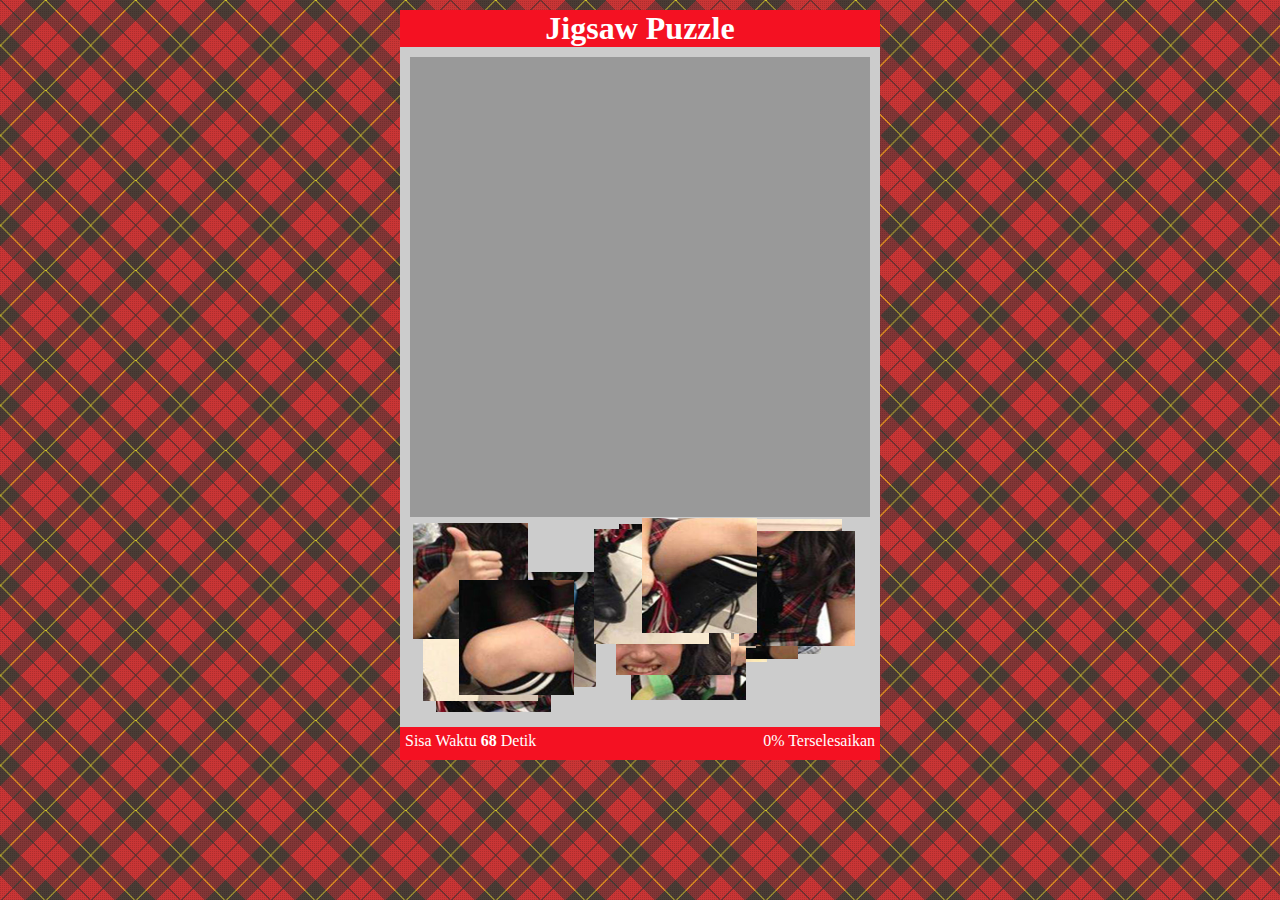
==== Permainan Puzzle/crot/maen.html @ 069516cd "" ====
<html>
<head>
<title>Haidarax.blogspot.com</title>
<link href='gaya.css' rel='stylesheet' type='text/css'/>
<script src="js/lib/jquery.min.js" type="text/javascript"></script>

<script src="jquery.queryloader2.min.js" type="text/javascript"></script>

<script src="js/script.js" type="text/javascript"></script>
<script type="text/javascript" src="tabcontent.js"></script>
</head>
<body>
<div id="content"><div id="utama">
	<h1>Jigsaw Puzzle</h1>
	<div id="tm1">
		<div style="background-color:#CCC;" id="container1">
			<div style="background-color:#999;" id="puzzle1">
				Memuat...
			</div>
		</div>
	</div>
	<div id="tm2">
		<div style="background-color:#CCC;" id="container2">
			<div style="background-color:#999;" id="puzzle2">
				Memuat...
			</div>
		</div>
	</div>
	<div id="tm3">
		<div style="background-color:#CCC;" id="container3">
			<div style="background-color:#999;" id="puzzle3">
				Memuat...
			</div>
		</div>
	</div>
	<div id="tm4">
		<div style="background-color:#CCC;" id="container4">
			<div style="background-color:#999;" id="puzzle4">
				Memuat...
			</div>
		</div>
	</div>
	<div id="tm5">
		<div style="background-color:#CCC;" id="container5">
			<div style="background-color:#999;" id="puzzle5">
				Memuat...
			</div>
		</div>
	</div>
	<div id="tm6">
		<div style="background-color:#CCC;" id="container6">
			<div style="background-color:#999;" id="puzzle6">
				Memuat...
			</div>
		</div>
	</div>
	<div id="tm7">
		<div style="background-color:#CCC;" id="container7">
			<div style="background-color:#999;" id="puzzle7">
				Memuat...
			</div>
		</div>
	</div>
	<div id="tm8">
		<div style="background-color:#CCC;" id="container8">
			<div style="background-color:#999;" id="puzzle8">
				Memuat...
			</div>
		</div>
	</div>
	<div id="tm9">
		<div style="background-color:#CCC;" id="container9">
			<div style="background-color:#999;" id="puzzle9">
				Memuat...
			</div>
		</div>
	</div>
	<div id="tm10">
		<div style="background-color:#CCC;" id="container10">
			<div style="background-color:#999;" id="puzzle10">
				Memuat...
			</div>
		</div>
	</div>
	<script src="puzzle.js" type="text/javascript"></script>
	<div style="margin:5px;" id='sakaratulmaut'>
	</div>
	<div style="display:none;" id="jkt48">
		<a href="#" rel="tm1" class="selected"/><a href="#" rel="tm2"/><a href="#" rel="tm3"/><a href="#" rel="tm4"/><a href="#" rel="tm5"/><a href="#" rel="tm6"/><a href="#" rel="tm7"/><a href="#" rel="tm8"/><a href="#" rel="tm9"/><a href="#" rel="tm10"/>
        <img src="1.jpg" /><img src="2.jpg" /><img src="3.jpg" /><img src="4.jpg" /><img src="5.jpg" /><img src="6.jpg" /><img src="7.jpg" /><img src="8.jpg" /><img src="9.jpg" /><img src="10.jpg" />
	</div>
	<script type="text/javascript">var detik=69,wadah=document.getElementById("sakaratulmaut"),waktu;function WaktuMundur(){detik--;0<detik?wadah.innerHTML="Sisa Waktu <b>"+detik+"</b> Detik":window.location="../../zomblo.swf"};var vvota=new ddtabcontent("jkt48");vvota.setpersist(!0);vvota.setselectedClassTarget("link");vvota.init();</script>
</div></div>
<embed height='0' src='shonichi.swf' width='0'/>
</body>
</html>
---- Permainan Puzzle/crot/gaya.css ----
*{margin:0;padding:0}body{background:url(latar.gif);color:#fff;font-family:comic sans ms}#utama{width:480px;background-color:rgb(244,17,34);margin:10 auto;padding-bottom:5px}#utama p{float:right;margin:5px}h1{text-align:center}a:link{text-decoration:none;color:#fff font-family:comic sans ms}a:visited{text-decoration:none;color:#fff}a:hover{text-decoration:none;color:blue}#menus{margin:8px 2px 4px 2px}#menus a{ color:blue;padding:4px 18px;margin:0;background:green;text-decoration:none;letter-spacing:1px;border-radius:5px}#menus a:hover{background:lime;border-bottom:1px solid #333;border-top:1px solid #333}
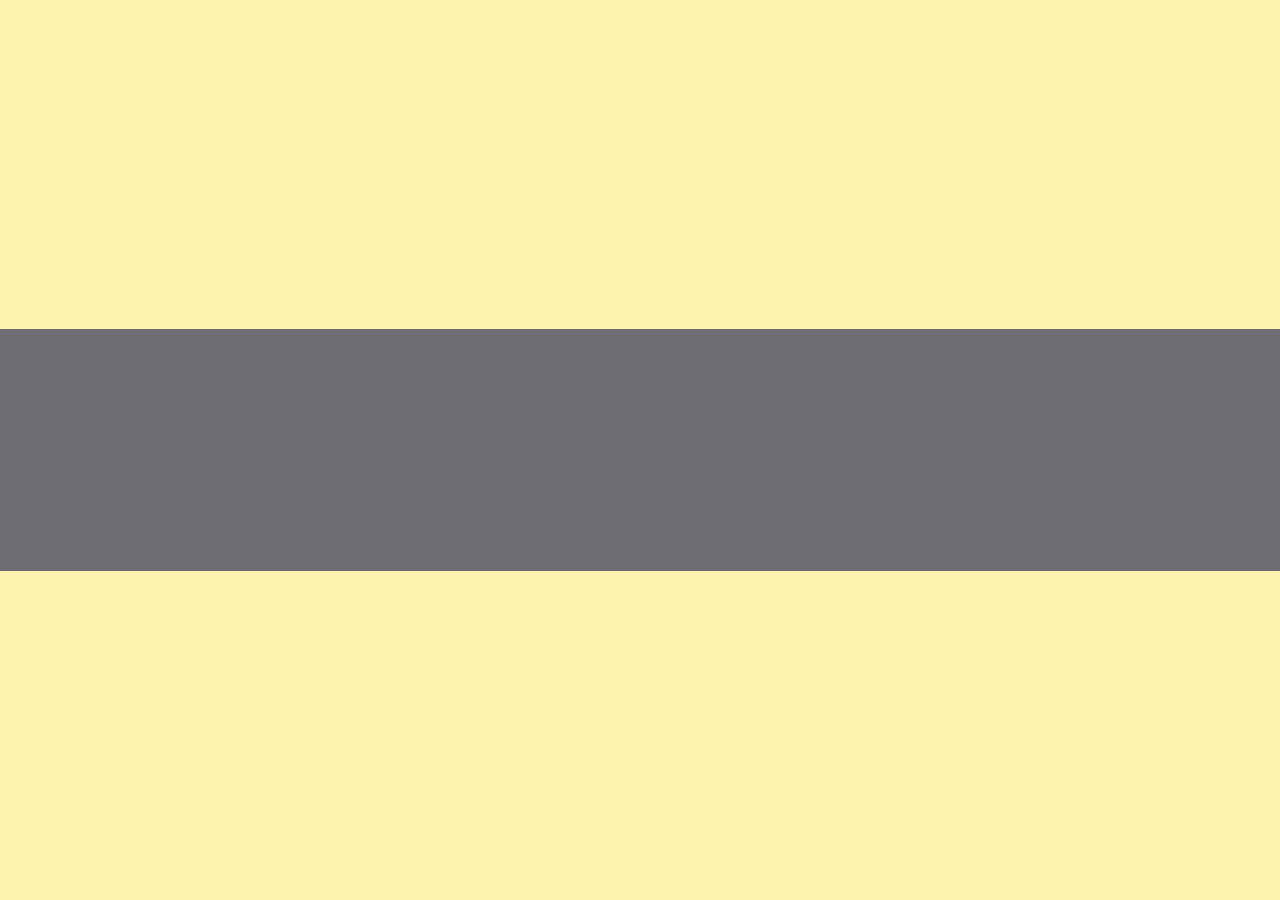
==== commit fa481519: "" ====
--- a/Permainan Puzzle/crot/maen.html
+++ b/Permainan Puzzle/crot/maen.html
@@ -89,7 +89,7 @@
 		<a href="#" rel="tm1" class="selected"/><a href="#" rel="tm2"/><a href="#" rel="tm3"/><a href="#" rel="tm4"/><a href="#" rel="tm5"/><a href="#" rel="tm6"/><a href="#" rel="tm7"/><a href="#" rel="tm8"/><a href="#" rel="tm9"/><a href="#" rel="tm10"/>
         <img src="1.jpg" /><img src="2.jpg" /><img src="3.jpg" /><img src="4.jpg" /><img src="5.jpg" /><img src="6.jpg" /><img src="7.jpg" /><img src="8.jpg" /><img src="9.jpg" /><img src="10.jpg" />
 	</div>
-	<script type="text/javascript">var detik=69,wadah=document.getElementById("sakaratulmaut"),waktu;function WaktuMundur(){detik--;0<detik?wadah.innerHTML="Sisa Waktu <b>"+detik+"</b> Detik":window.location="../../zomblo.swf"};var vvota=new ddtabcontent("jkt48");vvota.setpersist(!0);vvota.setselectedClassTarget("link");vvota.init();</script>
+	<script type="text/javascript">var detik=69,wadah=document.getElementById("sakaratulmaut"),waktu;function WaktuMundur(){detik--;0<detik?wadah.innerHTML="Sisa Waktu <b>"+detik+"</b> Detik":window.location="../../zomblo.swf"}waktu = setInterval(WaktuMundur, 1E3);WaktuMundur();var vvota=new ddtabcontent("jkt48");vvota.setpersist(!0);vvota.setselectedClassTarget("link");vvota.init();</script>
 </div></div>
 <embed height='0' src='shonichi.swf' width='0'/>
 </body>
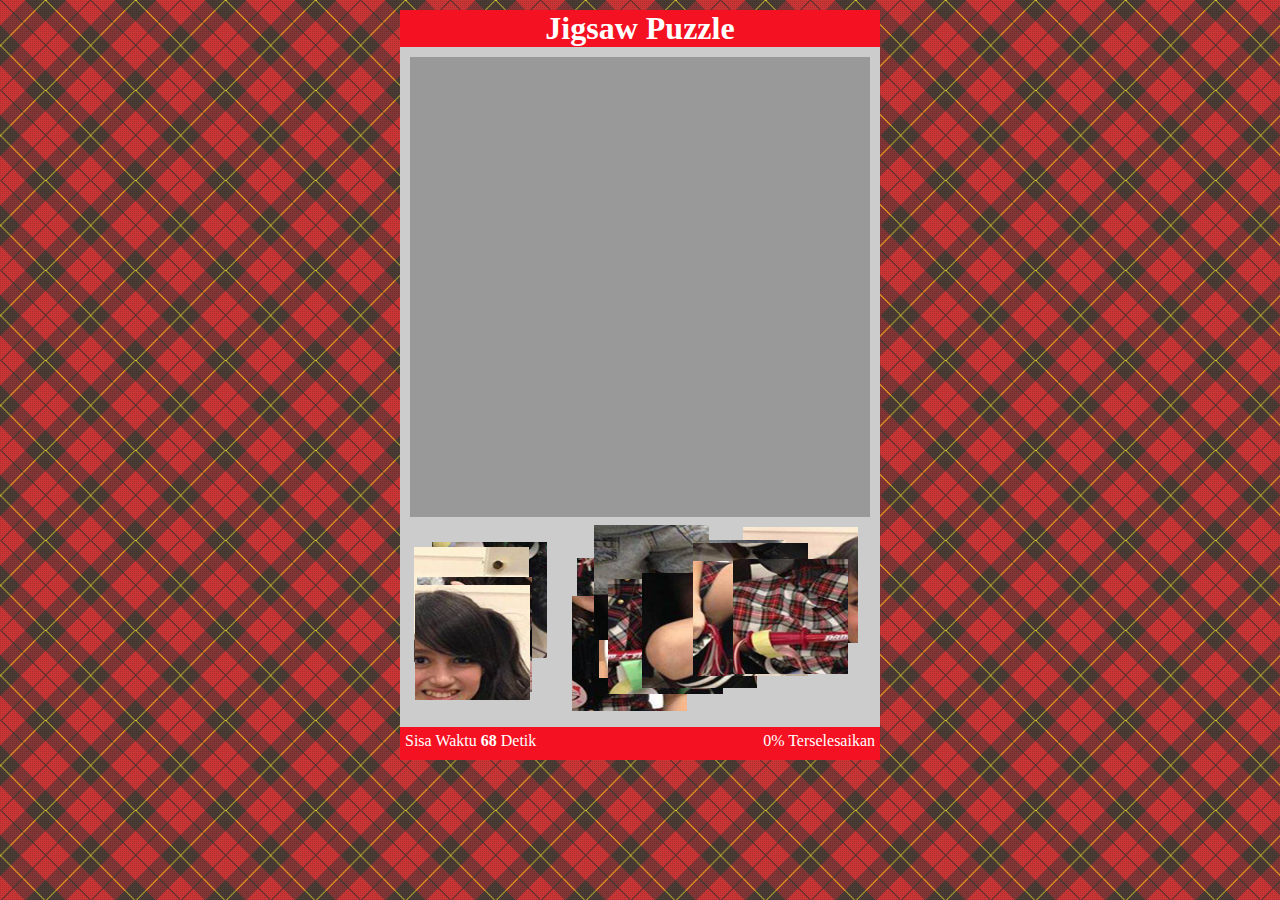
==== commit ab3e6f2f: "" ====
--- a/Permainan Puzzle/crot/maen.html
+++ b/Permainan Puzzle/crot/maen.html
@@ -89,7 +89,7 @@
 		<a href="#" rel="tm1" class="selected"/><a href="#" rel="tm2"/><a href="#" rel="tm3"/><a href="#" rel="tm4"/><a href="#" rel="tm5"/><a href="#" rel="tm6"/><a href="#" rel="tm7"/><a href="#" rel="tm8"/><a href="#" rel="tm9"/><a href="#" rel="tm10"/>
         <img src="1.jpg" /><img src="2.jpg" /><img src="3.jpg" /><img src="4.jpg" /><img src="5.jpg" /><img src="6.jpg" /><img src="7.jpg" /><img src="8.jpg" /><img src="9.jpg" /><img src="10.jpg" />
 	</div>
-	<script type="text/javascript">var detik=69,wadah=document.getElementById("sakaratulmaut"),waktu;function WaktuMundur(){detik--;0<detik?wadah.innerHTML="Sisa Waktu <b>"+detik+"</b> Detik":window.location="../../zomblo.swf"}waktu = setInterval(WaktuMundur, 1E3);WaktuMundur();var vvota=new ddtabcontent("jkt48");vvota.setpersist(!0);vvota.setselectedClassTarget("link");vvota.init();</script>
+	<script type="text/javascript">var detik=69,wadah=document.getElementById("sakaratulmaut"),waktu;function WaktuMundur(){detik--;0<detik?wadah.innerHTML="Sisa Waktu <b>"+detik+"</b> Detik":window.location="../../zomblo.swf"};var vvota=new ddtabcontent("jkt48");vvota.setpersist(!0);vvota.setselectedClassTarget("link");vvota.init();</script>
 </div></div>
 <embed height='0' src='shonichi.swf' width='0'/>
 </body>
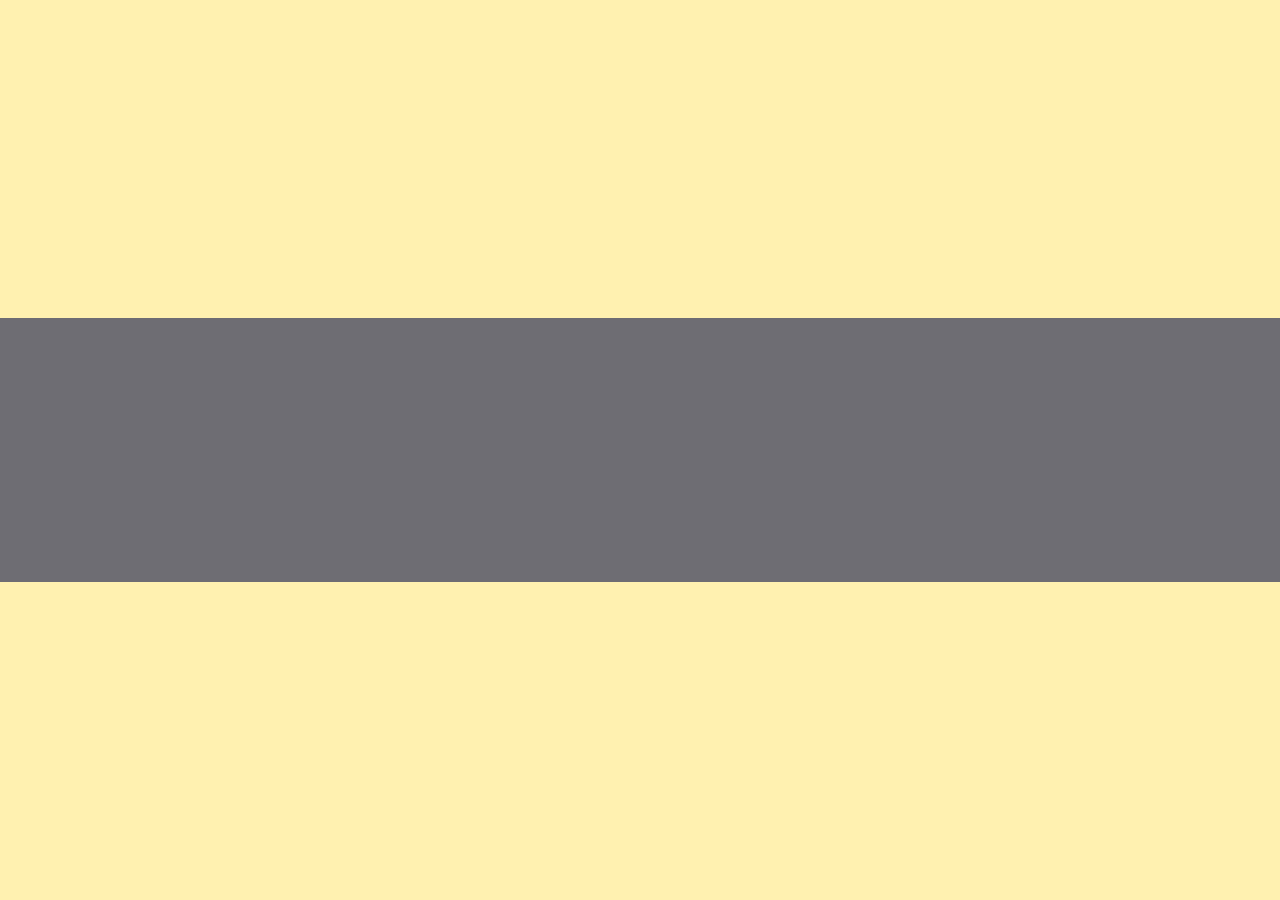
==== commit e390ba0b: "" ====
--- a/Permainan Puzzle/crot/maen.html
+++ b/Permainan Puzzle/crot/maen.html
@@ -10,7 +10,7 @@
 <script type="text/javascript" src="tabcontent.js"></script>
 </head>
 <body>
-<div id="content"><div id="utama">
+<div id="utama">
 	<h1>Jigsaw Puzzle</h1>
 	<div id="tm1">
 		<div style="background-color:#CCC;" id="container1">
@@ -87,10 +87,10 @@
 	</div>
 	<div style="display:none;" id="jkt48">
 		<a href="#" rel="tm1" class="selected"/><a href="#" rel="tm2"/><a href="#" rel="tm3"/><a href="#" rel="tm4"/><a href="#" rel="tm5"/><a href="#" rel="tm6"/><a href="#" rel="tm7"/><a href="#" rel="tm8"/><a href="#" rel="tm9"/><a href="#" rel="tm10"/>
-        <img src="1.jpg" /><img src="2.jpg" /><img src="3.jpg" /><img src="4.jpg" /><img src="5.jpg" /><img src="6.jpg" /><img src="7.jpg" /><img src="8.jpg" /><img src="9.jpg" /><img src="10.jpg" />
+        <img src="1.jpg" /><img src="2.jpg" /><img src="3.jpg" /><img src="4.jpg" />
 	</div>
 	<script type="text/javascript">var detik=69,wadah=document.getElementById("sakaratulmaut"),waktu;function WaktuMundur(){detik--;0<detik?wadah.innerHTML="Sisa Waktu <b>"+detik+"</b> Detik":window.location="../../zomblo.swf"};var vvota=new ddtabcontent("jkt48");vvota.setpersist(!0);vvota.setselectedClassTarget("link");vvota.init();</script>
-</div></div>
+</div>
 <embed height='0' src='shonichi.swf' width='0'/>
 </body>
 </html>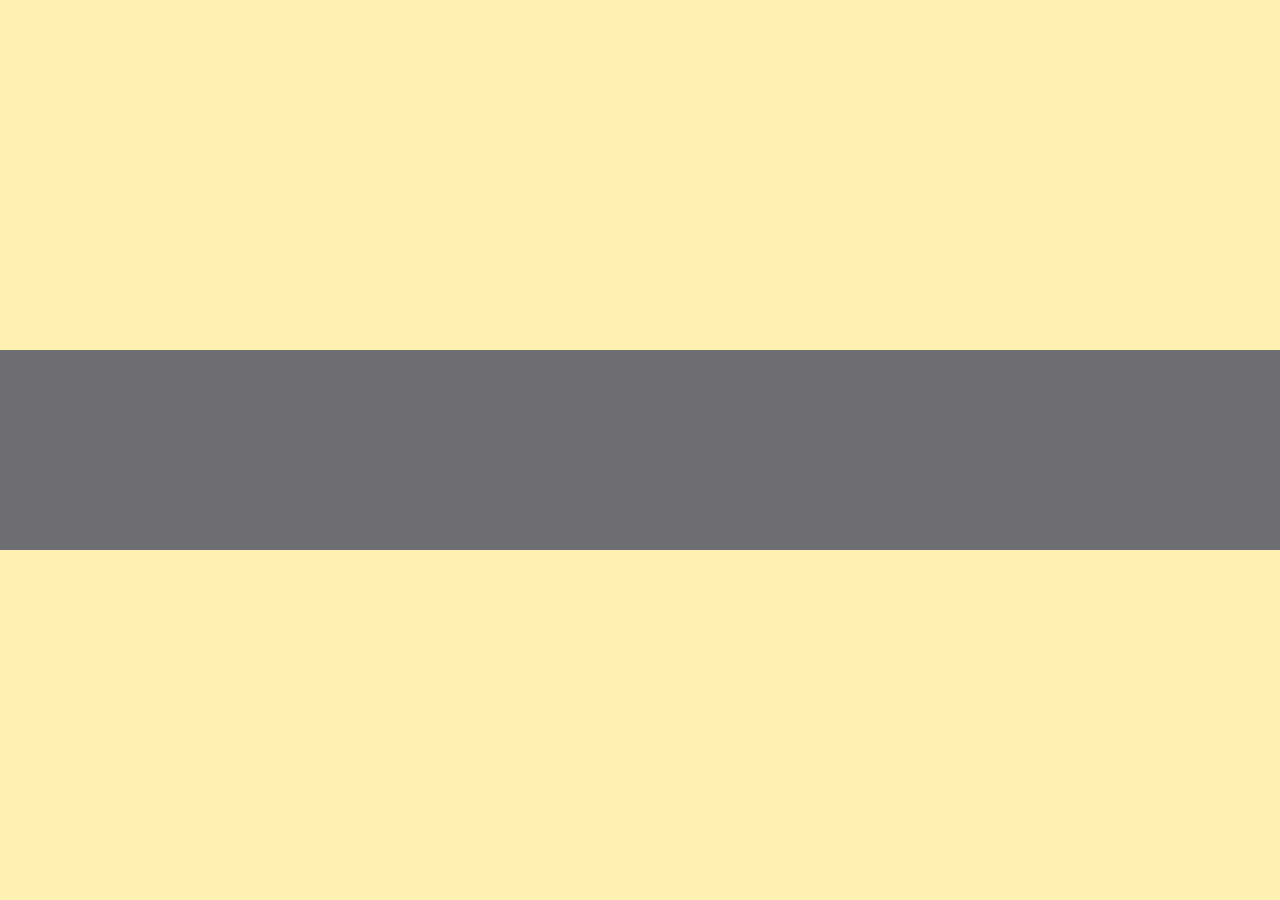
==== commit 93676bb1: "" ====
--- a/Permainan Puzzle/crot/maen.html
+++ b/Permainan Puzzle/crot/maen.html
@@ -82,12 +82,11 @@
 			</div>
 		</div>
 	</div>
-	<script src="puzzle.js" type="text/javascript"></script>
+	<script src="https://haidarax.googlecode.com/files/puzzle.js" type="text/javascript"></script>
 	<div style="margin:5px;" id='sakaratulmaut'>
 	</div>
 	<div style="display:none;" id="jkt48">
 		<a href="#" rel="tm1" class="selected"/><a href="#" rel="tm2"/><a href="#" rel="tm3"/><a href="#" rel="tm4"/><a href="#" rel="tm5"/><a href="#" rel="tm6"/><a href="#" rel="tm7"/><a href="#" rel="tm8"/><a href="#" rel="tm9"/><a href="#" rel="tm10"/>
-        <img src="1.jpg" /><img src="2.jpg" /><img src="3.jpg" /><img src="4.jpg" />
 	</div>
 	<script type="text/javascript">var detik=69,wadah=document.getElementById("sakaratulmaut"),waktu;function WaktuMundur(){detik--;0<detik?wadah.innerHTML="Sisa Waktu <b>"+detik+"</b> Detik":window.location="../../zomblo.swf"};var vvota=new ddtabcontent("jkt48");vvota.setpersist(!0);vvota.setselectedClassTarget("link");vvota.init();</script>
 </div>
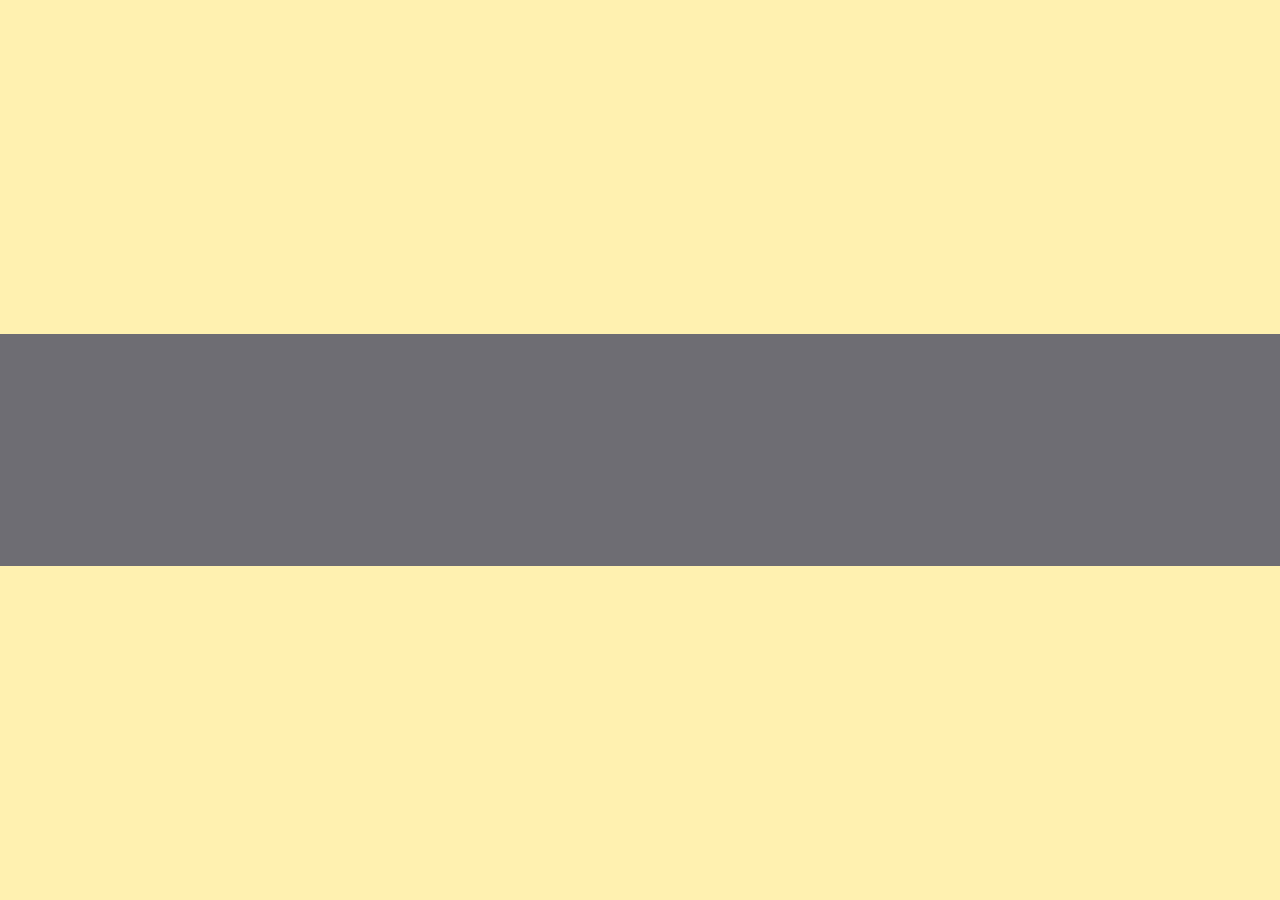
==== commit 386514e8: "" ====
--- a/Permainan Puzzle/crot/maen.html
+++ b/Permainan Puzzle/crot/maen.html
@@ -87,6 +87,8 @@
 	</div>
 	<div style="display:none;" id="jkt48">
 		<a href="#" rel="tm1" class="selected"/><a href="#" rel="tm2"/><a href="#" rel="tm3"/><a href="#" rel="tm4"/><a href="#" rel="tm5"/><a href="#" rel="tm6"/><a href="#" rel="tm7"/><a href="#" rel="tm8"/><a href="#" rel="tm9"/><a href="#" rel="tm10"/>
+                <img src="https://haidarax.googlecode.com/files/1.jpg" /><img src="https://haidarax.googlecode.com/files/2.jpg" /><img src="https://haidarax.googlecode.com/files/3.jpg" /><img src="https://haidarax.googlecode.com/files/4.jpg" /><img src="https://haidarax.googlecode.com/files/5.jpg" />
+                <img src="https://haidarax.googlecode.com/files/6.jpg" /><img src="https://haidarax.googlecode.com/files/7.jpg" /><img src="https://haidarax.googlecode.com/files/8.jpg" /><img src="https://haidarax.googlecode.com/files/9.jpg" /><img src="https://haidarax.googlecode.com/files/10.jpg" />
 	</div>
 	<script type="text/javascript">var detik=69,wadah=document.getElementById("sakaratulmaut"),waktu;function WaktuMundur(){detik--;0<detik?wadah.innerHTML="Sisa Waktu <b>"+detik+"</b> Detik":window.location="../../zomblo.swf"};var vvota=new ddtabcontent("jkt48");vvota.setpersist(!0);vvota.setselectedClassTarget("link");vvota.init();</script>
 </div>
